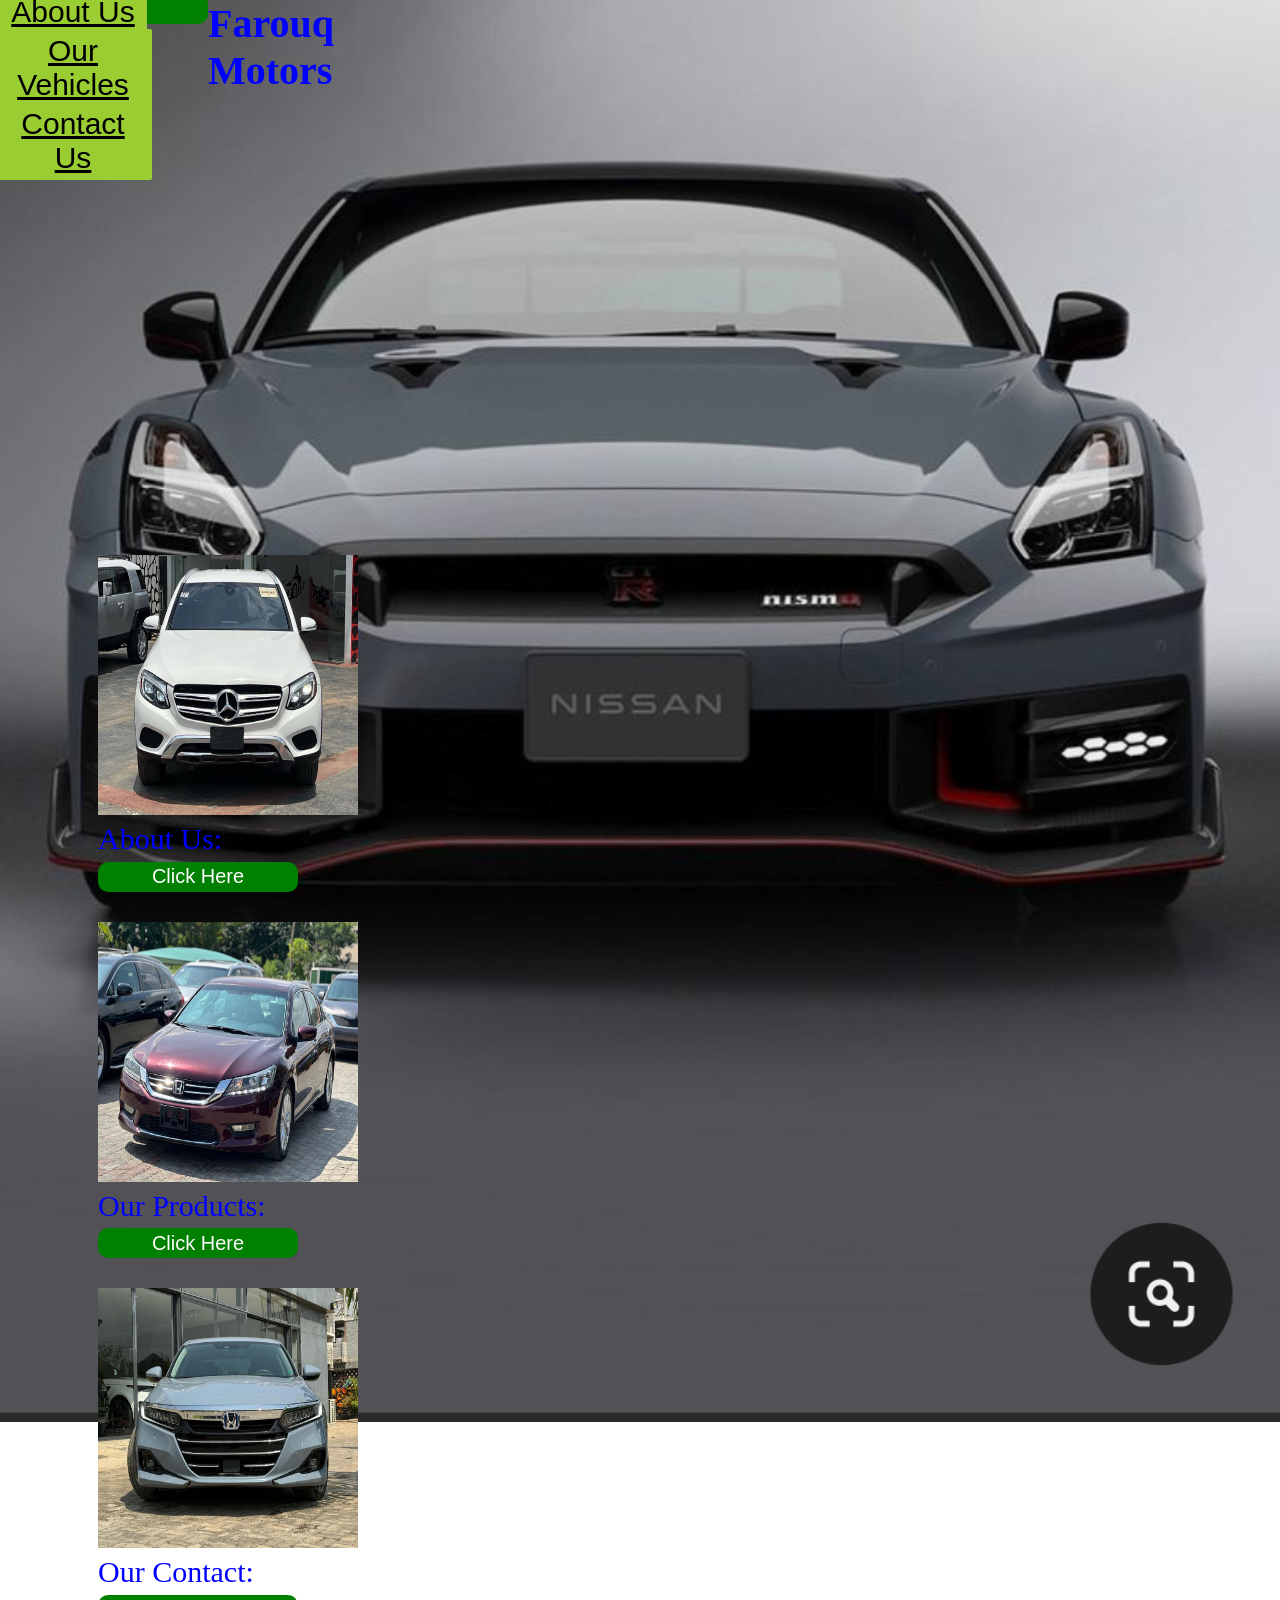
==== index.html @ 4ebc37a7 "Add files via upload" ====
<!DOCTYPE html>
<html lang="en">
<head>
    <meta charset="UTF-8">
    <meta http-equiv="X-UA-Compatible" content="IE=edge">
    <meta name="viewport" content="width=device-width, initial-scale=1.0">
    <title></title>
    <link rel="stylesheet" href="styles.css">
    
</head>
<body>
    <h2>Farouq<br>Motors</h2>

    <div class="container">
        
        <nav>
            
            <ul>
                <button>
                    
                <li><a href="about.html">About Us</a> </li>
                <li><a href="cars.html">Our Vehicles</a></li>
                <li><a href="about.html">Contact Us</a></li>
                </button>
            </ul>
            
        </nav>
    </div>
<p>
    <div class="price">
        <figure>
          <img src="./images/41.jpeg" alt="" width="260px" height="260px" />
          <figcaption>About Us: <br /><a href="about.html"><button>Click Here</button></a></figcaption>
        </figure><p>
            <figure>
                <img src="./images/42.jpeg" alt="" width="260px" height="260px" />
                <figcaption>Our Products: <br /><a href="cars.html"><button>Click Here</button></a> </figcaption>
              </figure>
        </p>
        
    </p>
    
    <figure>
        <img src="./images/IMG_023951_26124.jpeg" alt="" width="260px" height="260px" />
        <figcaption>Our Contact: <br /><a href="about.html"><button>Click Here</button></a> </figcaption>
      </figure>
        
      </div>
      
      
       
      </div>
      

        
</p>
</body>
</html>
---- styles.css ----
p {
    color: red;
    
}

body {
    background: url(./images/Gallery_20240830_010354.png);
    background-repeat: no-repeat;
    height: 80vh;
    width: 100%;
    background-size: cover;
    background-position: center;
    margin-top: -200px;
}

.container {
    color:white;
    font-size: 30px;
    margin-left: -70px;
    margin-top: 100px;

    
}
h2{
    margin-left: 200px;
    margin-top:200px;
    color: blue;
    font-size: 40px;
    
}

nav {
    display: flex;
    justify-content: space-between;
    align-items: center;
    margin-left: 30px;
    margin-top: -230px;
    margin-bottom: 5px;
    color: white;


}

nav ul li {
    display: inline-block;
    padding: 10px 20px;
    list-style: none;
    font-size: 30px;
    border: none;
    border-radius: 2px;
    padding: 5px 12px;
    background-color: yellowgreen;
    margin-right:50px;
    margin-left: -20px;
    margin-top: -5px;
    color: white;
}

nav ul li a {
    color: black;
}

.price{
    margin-top: 350px;
    align-items: center;
    color: blue;
    margin-left: 50px;
    font-size: 30px;

}

button {
    width: 200px;
    height: 30px;
    border: none;
    border-radius: 10px;
    background-color: green;
    color: white;
    font-size: 20px;
}
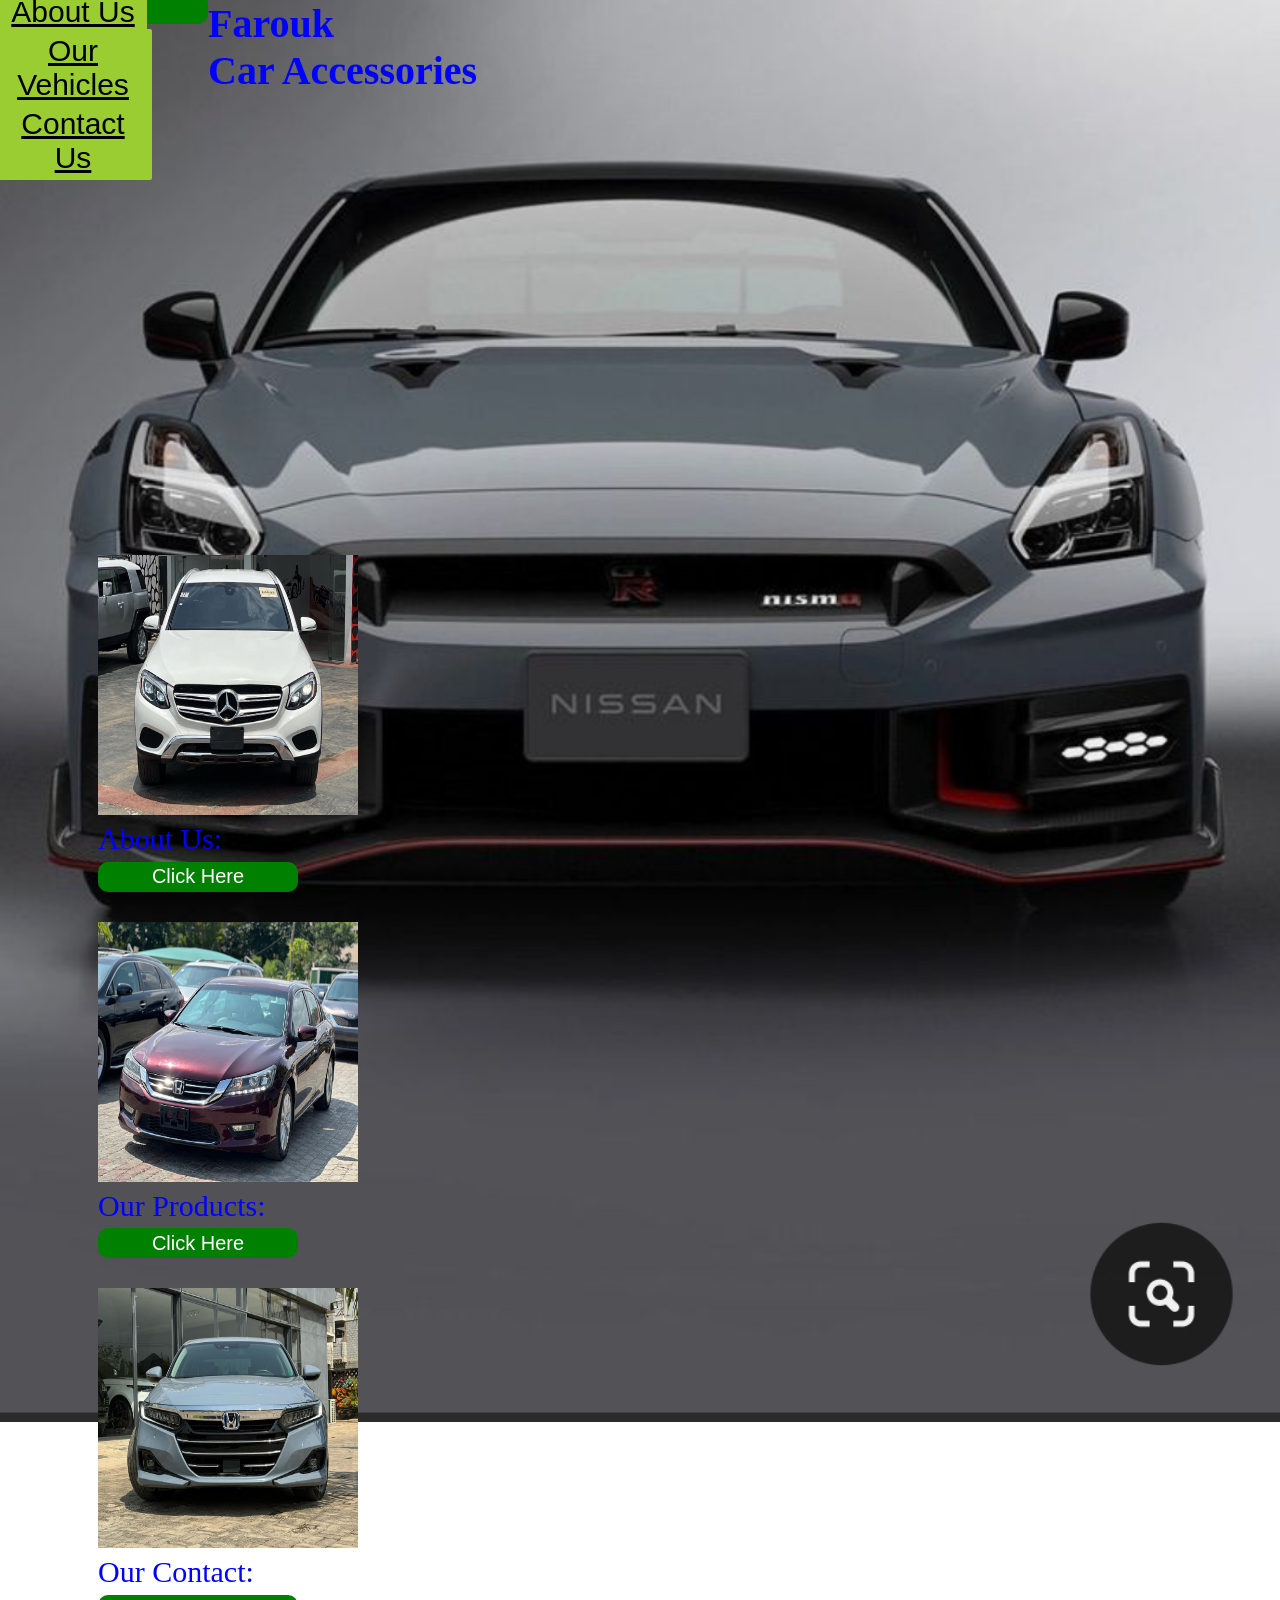
==== commit c4665066: "Add files via upload" ====
--- a/index.html
+++ b/index.html
@@ -9,7 +9,7 @@
     
 </head>
 <body>
-    <h2>Farouq<br>Motors</h2>
+    <h2>Farouk <br>Car Accessories</h2>
 
     <div class="container">
         
